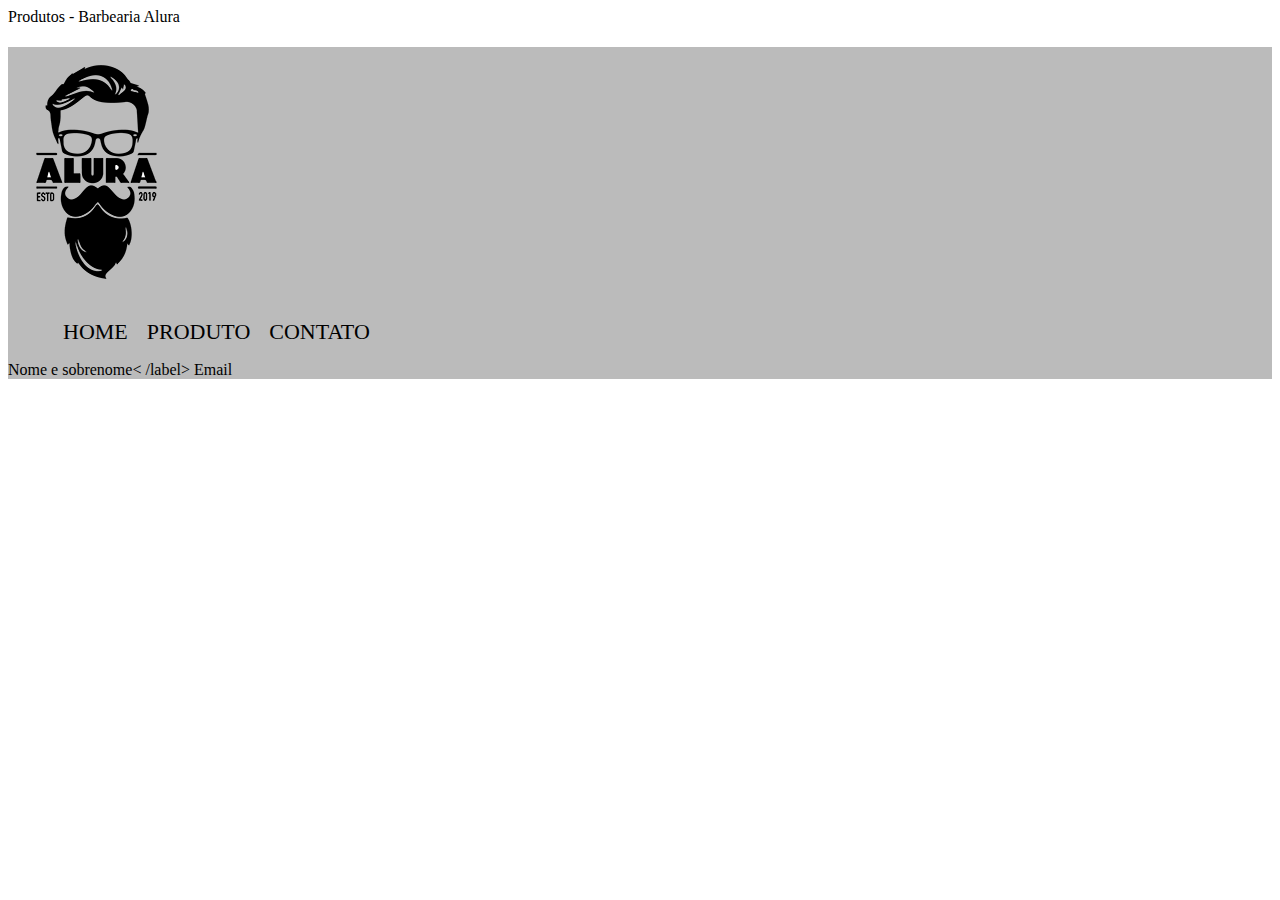
==== contato.html @ f93813b3 "m" ====
<!DOCTYPE <html>
<html>
    <head>
        <meta charset="UTF-8"<
        <title>Produtos - Barbearia Alura</title>
        <link rel="stylesheet"href="produtos.css">
    </head>
    <body>
        <header>
           <h1><img src="logo.png"></h1>

        <nav>
            <ul>      
                <li><a href="index.html">Home</a></li>
                <li><a href="produtos.html">Produto</a></li>
                <li><a href="contato.html">Contato</a><li>
            </ul>
        </nav>
        <header>
    <body>
</html>
<main>
         <form>
            <label for="nomesobrenome">Nome e sobrenome< /label>
            <inpunt type="text"id="nomesobrenome"class="input-padrao"required>

            <label for="email">Email</label>
            <input type="email"Email
---- produtos.css ----
header {
    background: #BBBBBB;
}

nav li {
    display: inline;
    margin: 0 0 0 15px;
}

nav a {
    text-transform: uppercase;
    color: #000000;
    font-weight: blod;
    font-size: 22px;
    text-decoration:none;
}
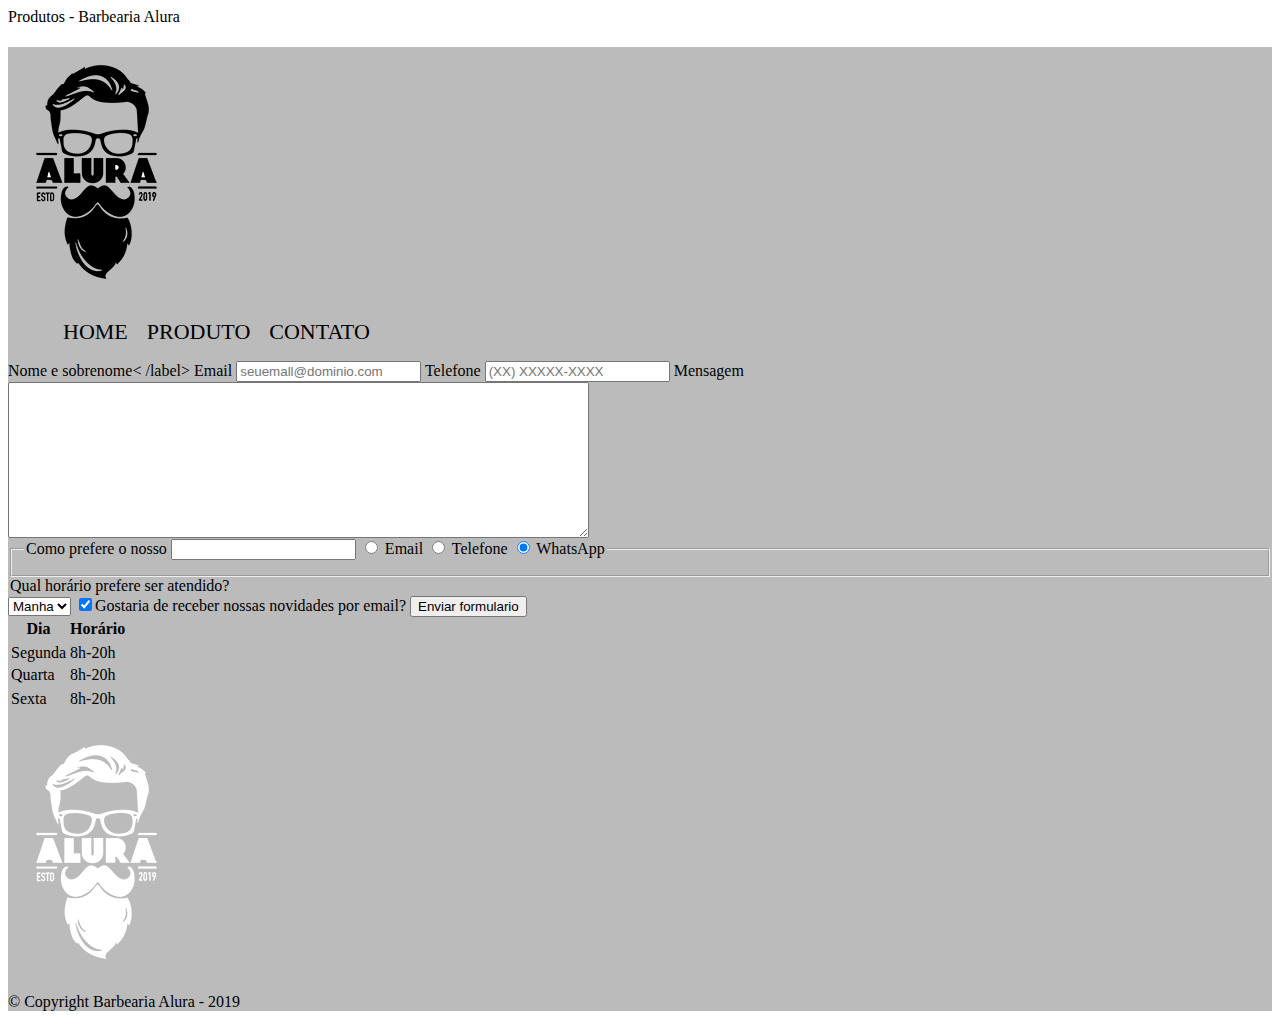
==== commit d0be617e: "m" ====
--- a/contato.html
+++ b/contato.html
@@ -25,4 +25,66 @@
             <inpunt type="text"id="nomesobrenome"class="input-padrao"required>
 
             <label for="email">Email</label>
-            <input type="email"Email+            <input type="email" id="email" class="input-padrao" required placeholder="seuemall@dominio.com">
+            
+           
+            <label for="telefone">Telefone</label>
+            <input type="tel" id="telefone" class="input-padrao" required placeholder="(XX) XXXXX-XXXX">
+            
+            <label for="mensagem">Mensagem</label>
+            <textarea cols="70" rows="10" id="mensagem" class="input-padrao" required></textarea>
+            
+        <fieldset> 
+
+            <legend>Como prefere o nosso <label for="radio-email"><input contato?</legend>
+            <label for="radio-whatsapp"><input type="radio" name="contato" value="email" id="radio-email"> Email<label>
+            <label for="radio-telefone"><input type="radio" name="contato" value="telefone" id="radio-telefone"> Telefone</label>
+            <label for="radio-whatsapp"><input type="radio" name="contato" value="whatsapp" id="radio-whatsapp" checked> WhatsApp</label>
+        </fieldset>
+
+    </fieldset>
+        <legend>Qual horário prefere ser atendido?</legend>
+        <select>
+            <option>Manha</option>
+            <option>Tarde</option>
+            <option>Noite</option>
+        </select>
+      </fieldset>
+        
+        <label class="checkbox"><input type="checkbox" checked>Gostaria de receber nossas novidades por email?</label> 
+        <input type="submit" value="Enviar formulario" class="enviar"> 
+    </form>
+
+<table>
+    <thead>
+        <th>Dia</th>
+        <th>Horário</th>
+    <tr> 
+</thead  
+<tbody>
+    </tr>
+        <td>Segunda</td>  
+        <td>8h-20h</td> 
+    <tr> 
+        <td>Quarta</td>
+        <td>8h-20h</td>
+    </tr>  
+        <tbody>  
+    <tr>   
+    <tr>
+        <td>Sexta</td>
+        <td>8h-20h</ td >
+    </tr>    
+</tbody>
+
+</table>
+    
+</main>
+        
+    <footer>
+        <img src="logo-branco.png" alt="Logo da Barbearia Alura">
+        <p class="copyright">&copy; Copyright Barbearia Alura - 2019</p>
+        
+    </footer>  
+    </body>
+</html>